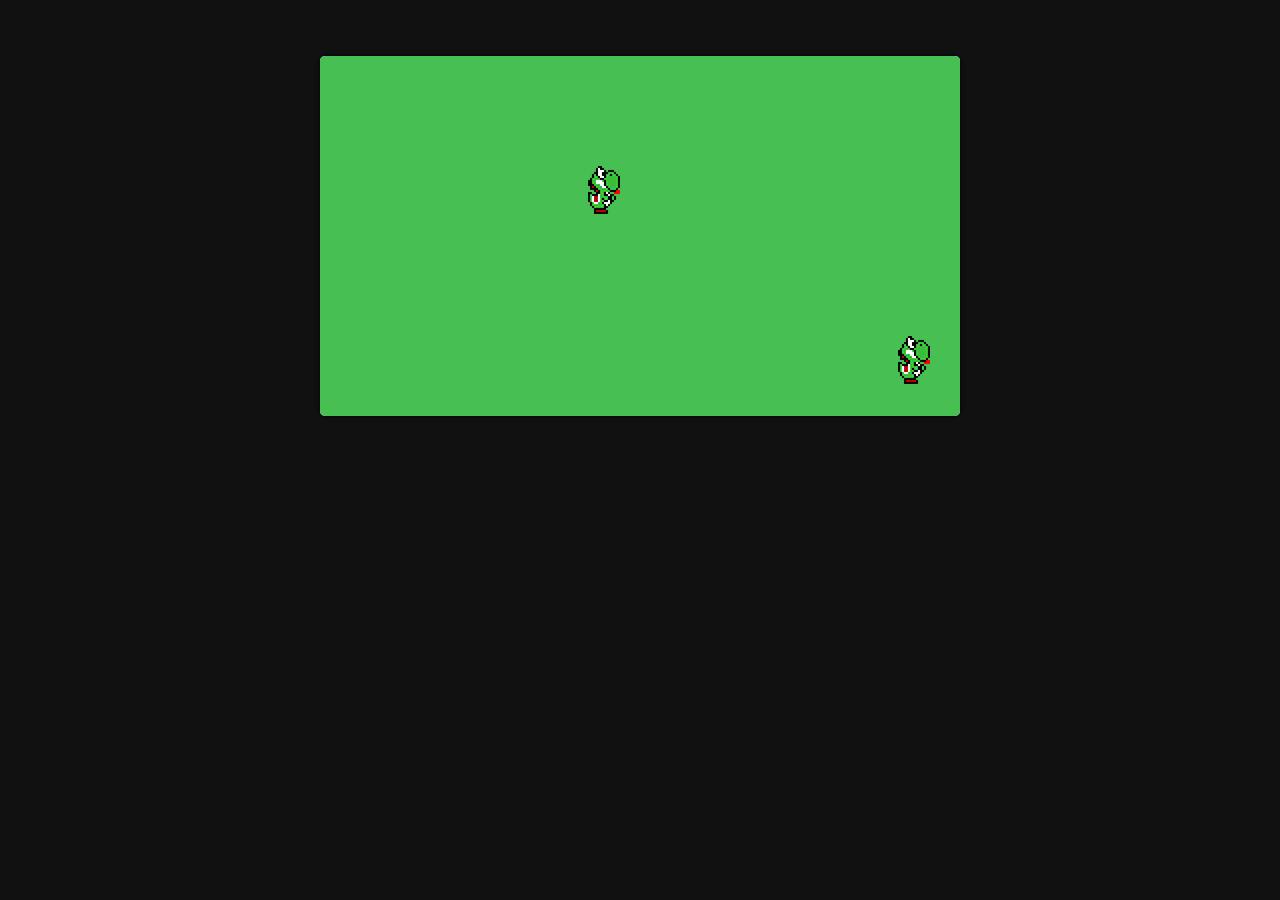
==== index.html @ 39c12446 "Working demo" ====
<!DOCTYPE html>
<html>
  <head>
    <meta charset="utf-8">
    <title>War Rain</title>
    <link rel="stylesheet" type="text/css" href="style.css">
  </head>
  <body>

    <!-- Main canvas -->
    <canvas id="canvas" />
    <script src="warrain.js"></script>

  </body>
</html>
---- style.css ----
/* Main canvas */
#canvas{
  top: 3em;
  box-shadow: 0px 0px 5px black;
  position: relative;
  margin: 0 auto;
  display: block;
  background: white;
  border-radius: 5px;
}

/* Default look */
body{
  background: #111;
  /* TODO add default font! */
}
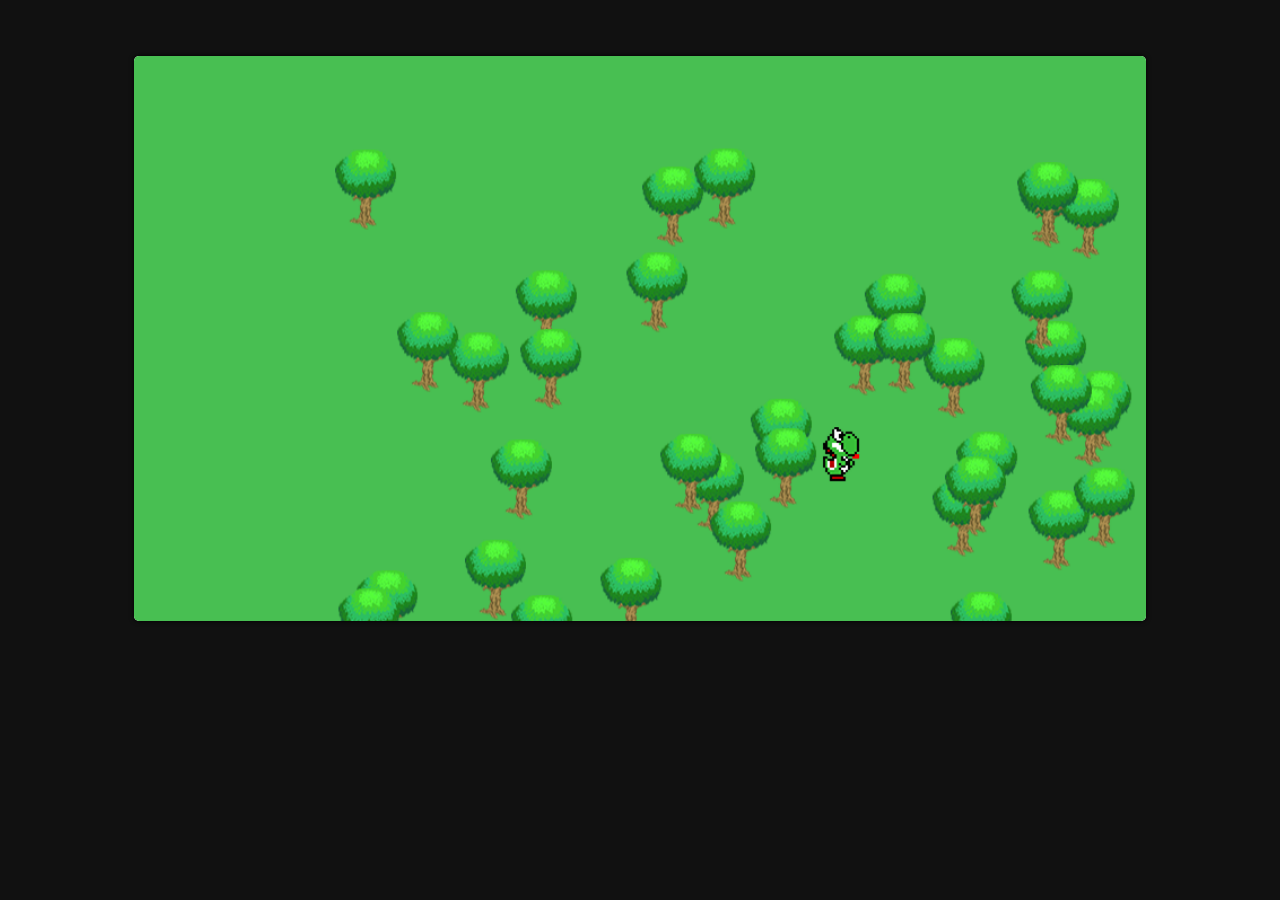
==== commit b0f13021: "Push" ====
--- a/index.html
+++ b/index.html
@@ -4,6 +4,7 @@
     <meta charset="utf-8">
     <title>War Rain</title>
     <link rel="stylesheet" type="text/css" href="style.css">
+    <script src="http://ajax.googleapis.com/ajax/libs/jquery/1.7.1/jquery.min.js" type="text/javascript"></script>
   </head>
   <body>
 
--- a/style.css
+++ b/style.css
@@ -1,6 +1,7 @@
 
 /* Main canvas */
 #canvas{
+  width: 80%;
   top: 3em;
   box-shadow: 0px 0px 5px black;
   position: relative;
@@ -8,6 +9,7 @@
   display: block;
   background: white;
   border-radius: 5px;
+  cursor: pointer;
 }
 
 /* Default look */
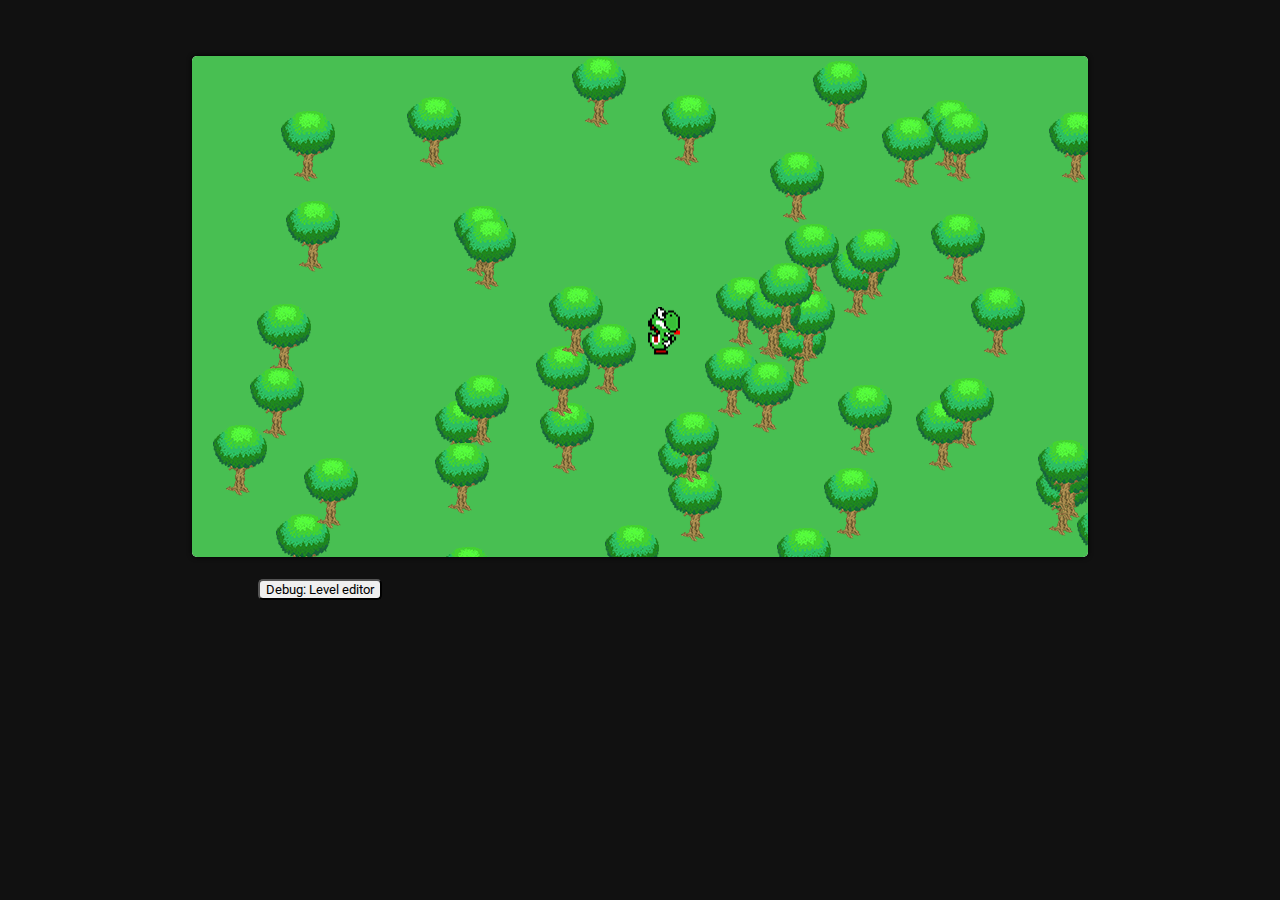
==== commit 0a5a4292: "Started on Leveleditor" ====
--- a/index.html
+++ b/index.html
@@ -4,13 +4,20 @@
     <meta charset="utf-8">
     <title>War Rain</title>
     <link rel="stylesheet" type="text/css" href="style.css">
-    <script src="http://ajax.googleapis.com/ajax/libs/jquery/1.7.1/jquery.min.js" type="text/javascript"></script>
+    <link href="https://fonts.googleapis.com/css?family=Roboto" rel="stylesheet">
+    <script src="http://ajax.googleapis.com/ajax/libs/jquery/1.7.1/jquery.min.js" type="text/javascript"></script> <!-- import jquery -->
+      <!-- Todo socket.io -->
   </head>
   <body>
 
-    <!-- Main canvas -->
-    <canvas id="canvas" />
+    <!-- Main canvas and Game -->
+    <canvas id="canvas"></canvas>
     <script src="warrain.js"></script>
-
+    
+    <!-- Debug -->  
+    <div id="debug_div">
+    <button onclick="window.location.href='leveleditor.html'" id="debug_button">Debug: Level editor</button>
+    </div>
+      
   </body>
 </html>
--- a/style.css
+++ b/style.css
@@ -1,7 +1,6 @@
 
 /* Main canvas */
 #canvas{
-  width: 80%;
   top: 3em;
   box-shadow: 0px 0px 5px black;
   position: relative;
@@ -15,5 +14,32 @@
 /* Default look */
 body{
   background: #111;
-  /* TODO add default font! */
+  font-family: 'Roboto', sans-serif;
 }
+
+button{
+    font-family: 'Roboto', sans-serif;
+}
+
+
+
+
+
+/* Debug and Level editor */
+
+#debug_div{
+    position: relative;
+    top: 70px;
+    left: 250px;
+}
+
+
+#debug_button{
+    border-radius: 5px;
+    cursor: pointer;
+}
+
+
+#savefile{
+
+}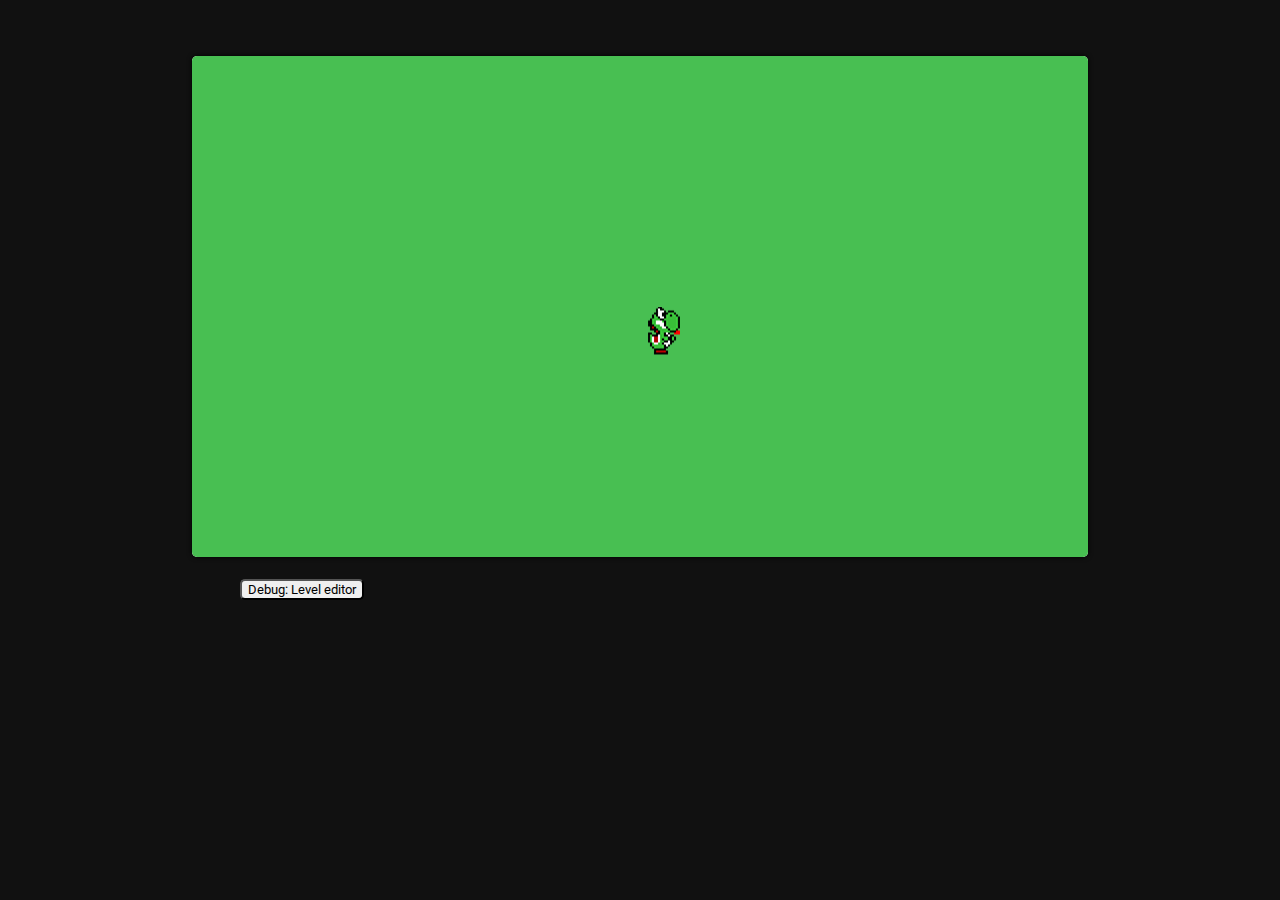
==== commit 19bb0ac8: "Editor done" ====
--- a/index.html
+++ b/index.html
@@ -5,7 +5,7 @@
     <title>War Rain</title>
     <link rel="stylesheet" type="text/css" href="style.css">
     <link href="https://fonts.googleapis.com/css?family=Roboto" rel="stylesheet">
-    <script src="http://ajax.googleapis.com/ajax/libs/jquery/1.7.1/jquery.min.js" type="text/javascript"></script> <!-- import jquery -->
+    <script src="jq.js" type="text/javascript"></script> <!-- import jquery -->
       <!-- Todo socket.io -->
   </head>
   <body>
--- a/style.css
+++ b/style.css
@@ -9,6 +9,7 @@
   background: white;
   border-radius: 5px;
   cursor: pointer;
+  
 }
 
 /* Default look */
@@ -19,6 +20,7 @@
 
 button{
     font-family: 'Roboto', sans-serif;
+    cursor: pointer;
 }
 
 
@@ -27,10 +29,38 @@
 
 /* Debug and Level editor */
 
-#debug_div{
+.debugCanvas{
+    
+}
+
+#dropbox{
+    width: 250px;
+    background: black;
+    height: 500px;
+    float: right;
+    top: -705px;
+    margin: 0 auto;
+    left: 20px;
+    border-radius: 5px;
     position: relative;
-    top: 70px;
-    left: 250px;
+    overflow: auto;
+}
+
+.drop{
+    color: white;
+    margin-top: 7px;
+    position: relative;
+    float: right;
+    margin-right: 20px;
+    display: block;
+    width: 100%;
+    text-align: right;
+}
+
+#level_editor_body{
+    width: 1300px;
+    position: relative;
+    margin: 0 auto;
 }
 
 
@@ -39,7 +69,26 @@
     cursor: pointer;
 }
 
+#debug_div{
+    position: relative;
+    top: 70px;
+    margin: 0 auto;
+    width: 800px;
+   
+    
+}
+
+#coordinates{
+   color: white;
+   display: block;
+   width: 250px;
+   font-size: 19px;
+   top: -200px;
+   left: 250px;
+   position: relative;
+}
+
 
 #savefile{
-
-}+    margin-bottom: 200px;
+}
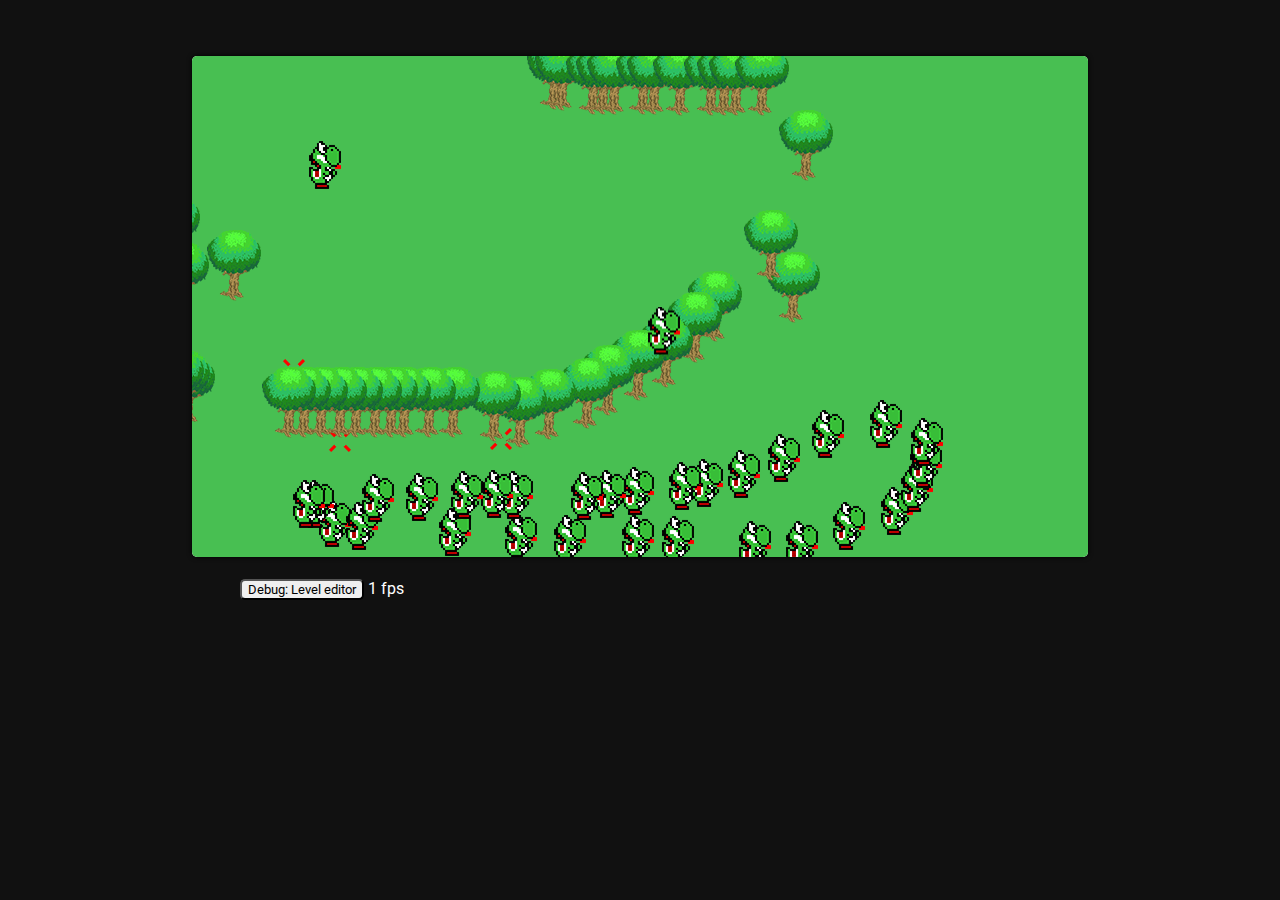
==== commit 6c192b63: "Update" ====
--- a/index.html
+++ b/index.html
@@ -6,18 +6,23 @@
     <link rel="stylesheet" type="text/css" href="style.css">
     <link href="https://fonts.googleapis.com/css?family=Roboto" rel="stylesheet">
     <script src="jq.js" type="text/javascript"></script> <!-- import jquery -->
+      <script src="map.js"></script> <!-- Import map (passive) -->
       <!-- Todo socket.io -->
   </head>
   <body>
 
     <!-- Main canvas and Game -->
     <canvas id="canvas"></canvas>
-    <script src="warrain.js"></script>
+    
     
     <!-- Debug -->  
     <div id="debug_div">
     <button onclick="window.location.href='leveleditor.html'" id="debug_button">Debug: Level editor</button>
+    <span id="fps" style="color: white;">? fps</span>
     </div>
+      
+    <!-- Main game script -->
+    <script src="warrain.js"></script>
       
   </body>
 </html>
--- a/style.css
+++ b/style.css
@@ -24,9 +24,6 @@
 }
 
 
-
-
-
 /* Debug and Level editor */
 
 .debugCanvas{
@@ -38,7 +35,7 @@
     background: black;
     height: 500px;
     float: right;
-    top: -705px;
+    top: -525px;
     margin: 0 auto;
     left: 20px;
     border-radius: 5px;
@@ -83,7 +80,7 @@
    display: block;
    width: 250px;
    font-size: 19px;
-   top: -200px;
+   top: 10px;
    left: 250px;
    position: relative;
 }
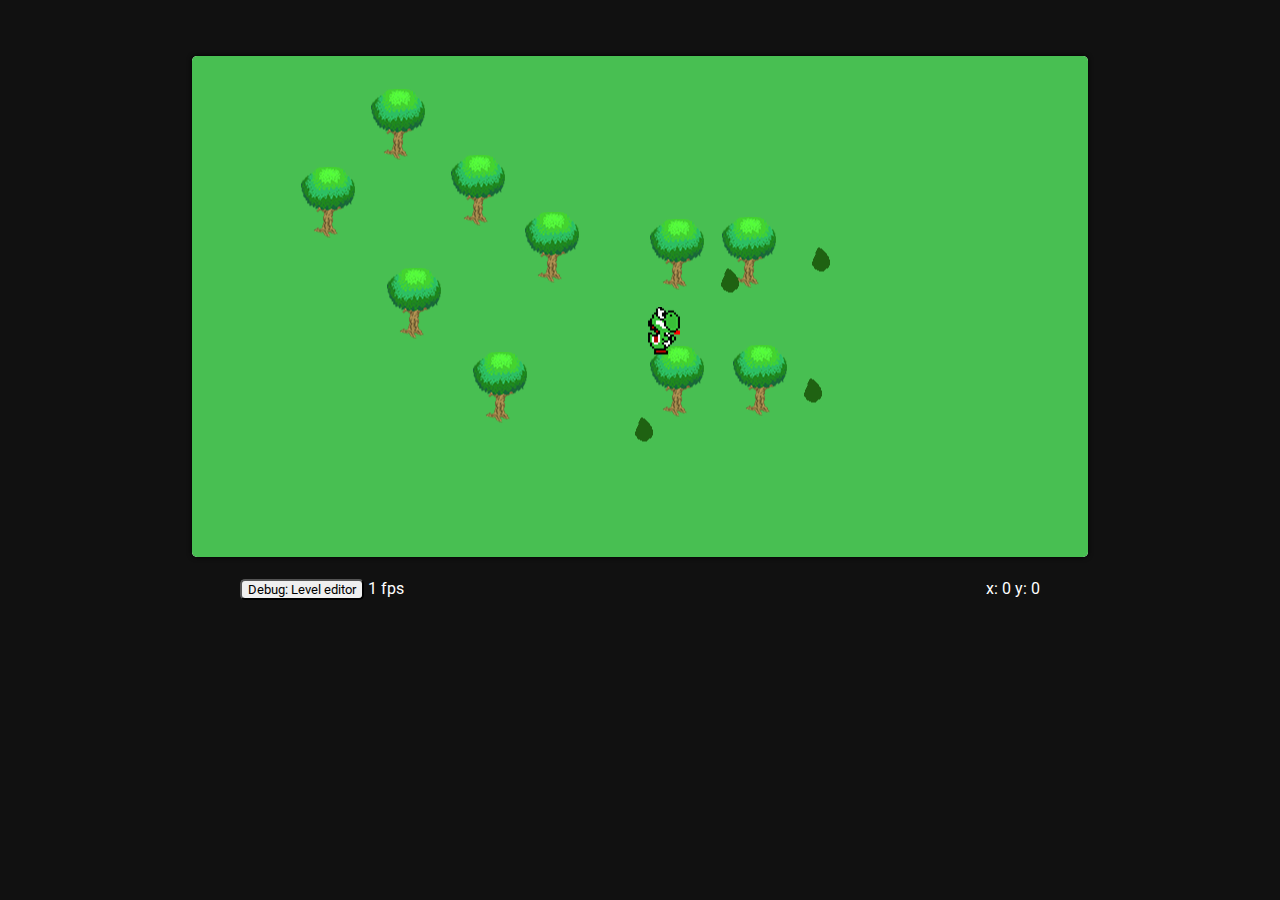
==== commit 1fca13f7: "Added coordinates..." ====
--- a/index.html
+++ b/index.html
@@ -18,7 +18,7 @@
     <!-- Debug -->  
     <div id="debug_div">
     <button onclick="window.location.href='leveleditor.html'" id="debug_button">Debug: Level editor</button>
-    <span id="fps" style="color: white;">? fps</span>
+        <span id="fps" style="color: white;">? fps</span> <span id="coordinates_index" style="color:white; float:right;">x: 0 y: 0</span>
     </div>
       
     <!-- Main game script -->
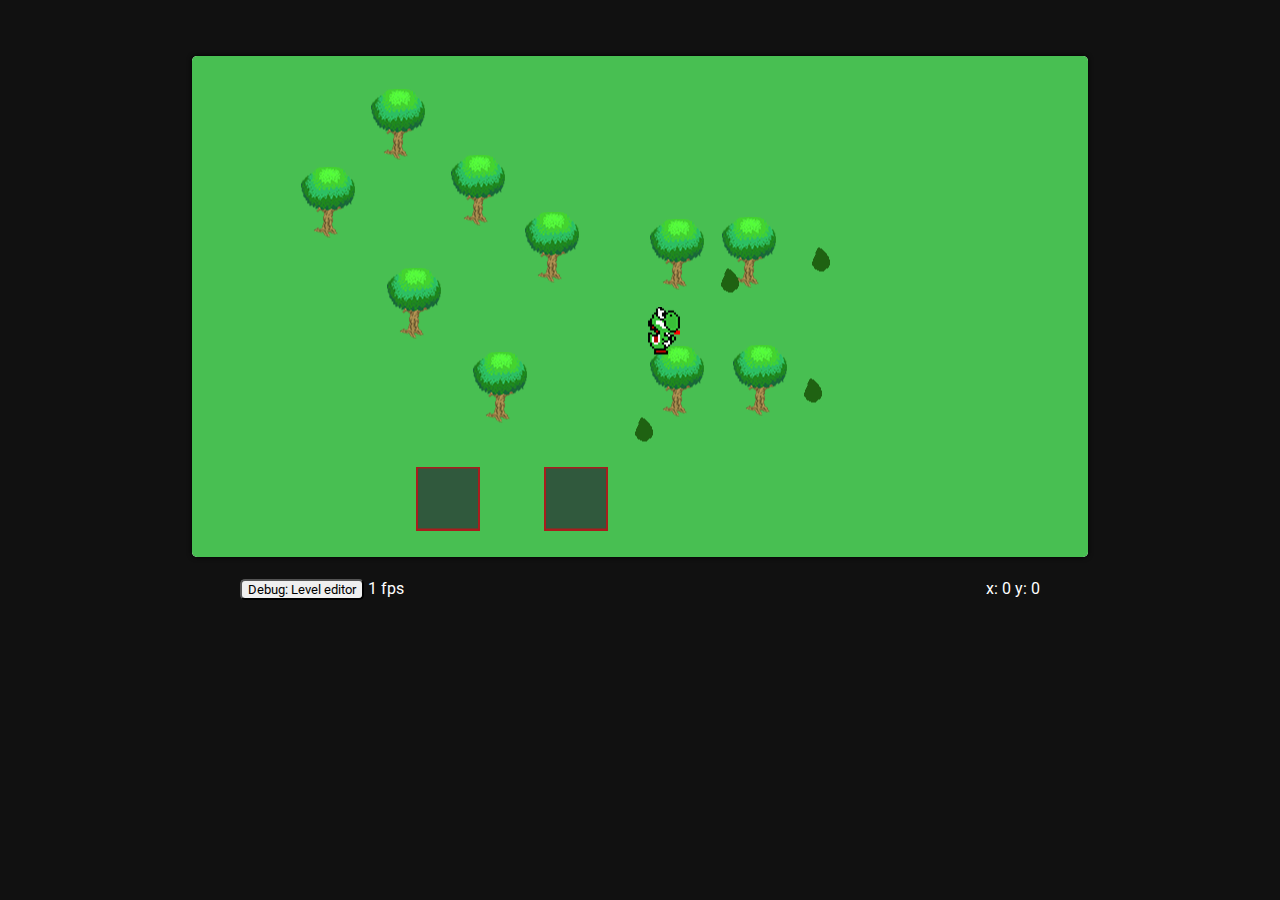
==== commit ab267e6a: "Imporved Level editor: Move with right click, and grid snap." ====
--- a/index.html
+++ b/index.html
@@ -6,23 +6,24 @@
     <link rel="stylesheet" type="text/css" href="style.css">
     <link href="https://fonts.googleapis.com/css?family=Roboto" rel="stylesheet">
     <script src="jq.js" type="text/javascript"></script> <!-- import jquery -->
-      <script src="map.js"></script> <!-- Import map (passive) -->
+    <script src="map.js"></script> <!-- Import map (passive) -->
+    <script src="textures.js"></script> <!-- Import textures (passive) -->  
       <!-- Todo socket.io -->
   </head>
   <body>
 
     <!-- Main canvas and Game -->
     <canvas id="canvas"></canvas>
-    
-    
-    <!-- Debug -->  
+
+
+    <!-- Debug -->
     <div id="debug_div">
     <button onclick="window.location.href='leveleditor.html'" id="debug_button">Debug: Level editor</button>
         <span id="fps" style="color: white;">? fps</span> <span id="coordinates_index" style="color:white; float:right;">x: 0 y: 0</span>
     </div>
-      
+
     <!-- Main game script -->
     <script src="warrain.js"></script>
-      
+
   </body>
 </html>
--- a/style.css
+++ b/style.css
@@ -9,7 +9,14 @@
   background: white;
   border-radius: 5px;
   cursor: pointer;
-  
+
+
+  /* Remove anti-aliasing */
+  image-rendering: optimizeSpeed;
+  image-rendering: -moz-crisp-edges;
+  image-rendering: -webkit-optimize-contrast;
+  image-rendering: -o-crisp-edges;
+  image-rendering: pixelated;
 }
 
 /* Default look */
@@ -27,7 +34,7 @@
 /* Debug and Level editor */
 
 .debugCanvas{
-    
+
 }
 
 #dropbox{
@@ -71,8 +78,8 @@
     top: 70px;
     margin: 0 auto;
     width: 800px;
-   
-    
+
+
 }
 
 #coordinates{
